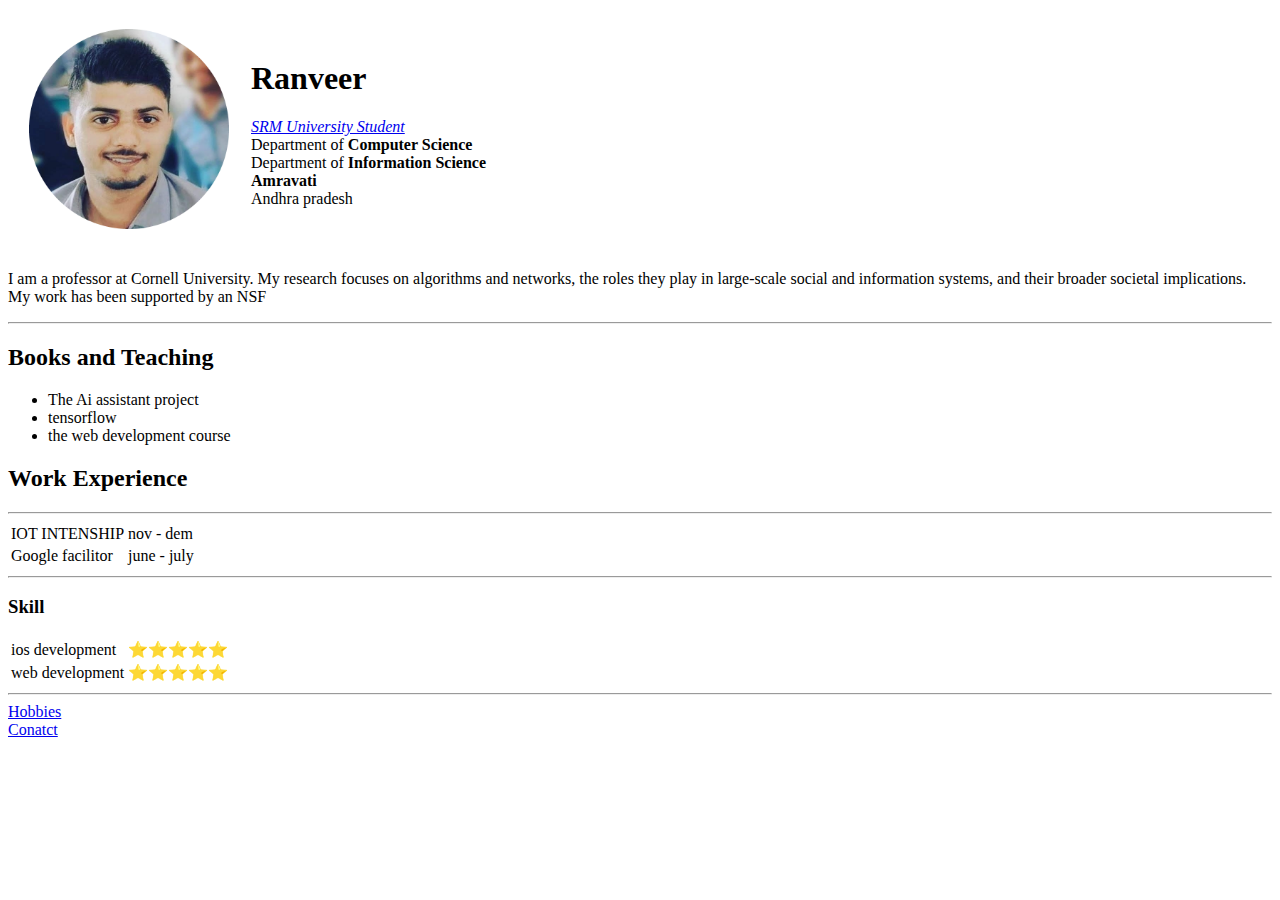
==== index.html @ 6eb00d05 "init" ====
<!DOCTYPE html>
<html lang="en">
  <head>
    <meta charset="UTF-8" />
    <title>The flop world</title>
  </head>
  <body>
    <table cellspacing="20">
      <tr>
        <td><img src="dp-modified.png" width="200" height="200" alt="profile pic" />
          
        </td>
        <td> <p>
          <h1>Ranveer</h1>
          <em
            ><strong></strong><a href="https://srmap.edu.in/">SRM University Student</a></em><strong></strong><br />
            Department of
            <strong>Computer Science</strong
            ><br />
            Department of <strong>Information Science</strong><br />
            <strong>Amravati</strong><br />
            Andhra pradesh</em
          >
        </p>
    </td>
      </tr>
    </table>
   
   
    <p>
      I am a professor at Cornell University. My research focuses on algorithms
      and networks, the roles they play in large-scale social and information
      systems, and their broader societal implications. My work has been
      supported by an NSF
    </p>
    <hr />
    <h2>Books and Teaching</h2>
    <ul>
      <li>The Ai assistant project</li>
      <li>tensorflow</li>
      <li>the web development course</li>
    </ul>
    <h2>Work Experience</h2>
    <hr>
    <table>
      <tr>
        <td>IOT INTENSHIP</td>
        <td>nov - dem</td>
      </tr>
      <tr>
        <td>Google facilitor</td>
        <td>june - july</td>
      </tr>
    </table cellspacing='10'>
    <hr>
    <h3>Skill</h3>
    <table sp>
      <tr>
        <td>ios development</td>
        <td>⭐⭐⭐⭐⭐</td>
      </tr>
      <tr>
        <td>web development</td>
        <td>⭐⭐⭐⭐⭐</td>
      </tr>

    </table>
    <hr>
    <a href="hobbies.html">Hobbies</a>
    <br>
    <a href="contact.html">Conatct</a>
  
  </body>
</html>
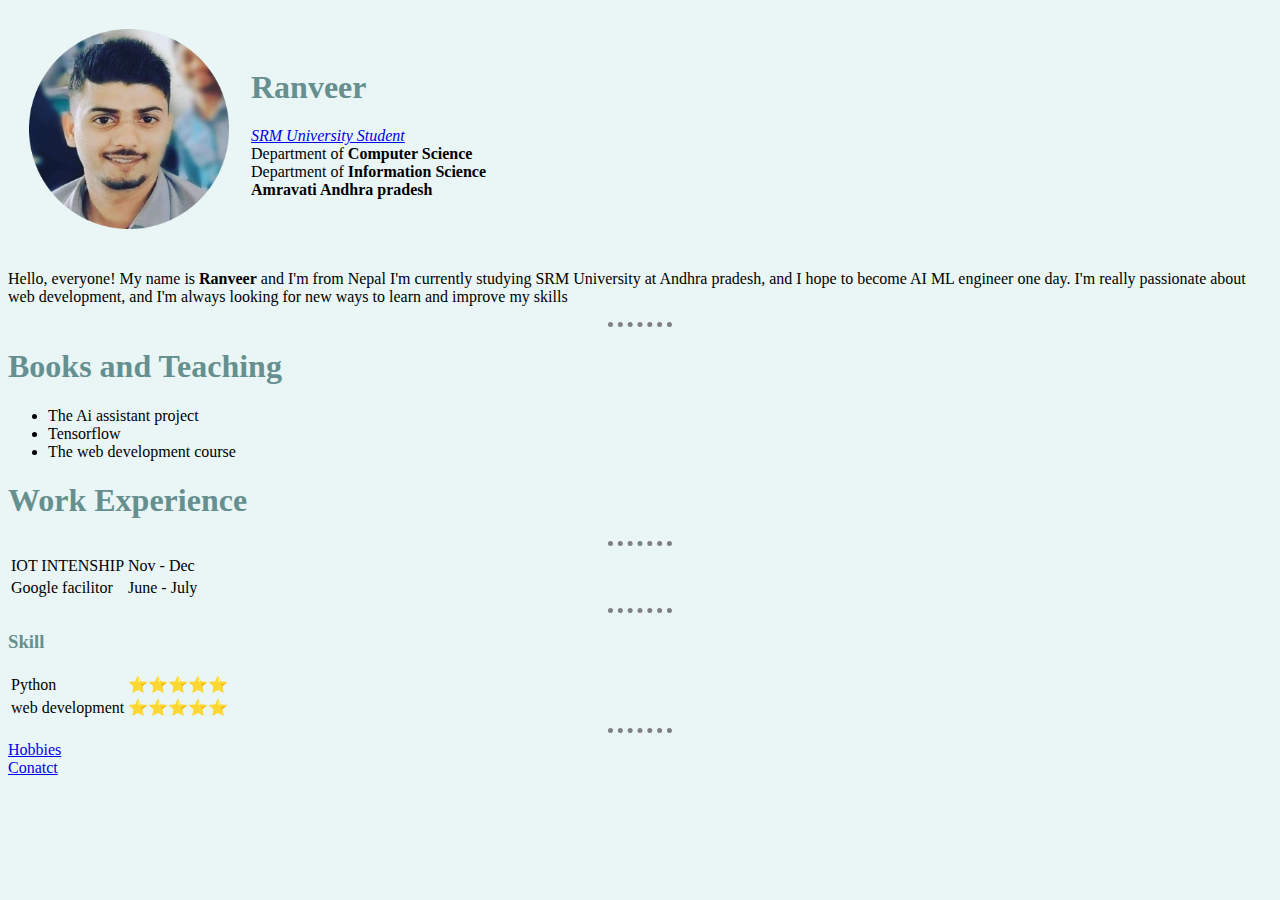
==== commit dd2d574c: "init" ====
--- a/index.html
+++ b/index.html
@@ -3,8 +3,9 @@
   <head>
     <meta charset="UTF-8" />
     <title>The flop world</title>
+    <link rel="stylesheet" href="css\styles.css">
   </head>
-  <body>
+  <body >
     <table cellspacing="20">
       <tr>
         <td><img src="dp-modified.png" width="200" height="200" alt="profile pic" />
@@ -18,8 +19,8 @@
             <strong>Computer Science</strong
             ><br />
             Department of <strong>Information Science</strong><br />
-            <strong>Amravati</strong><br />
-            Andhra pradesh</em
+            <strong>Amravati
+            Andhra pradesh<br /></strong></em
           >
         </p>
     </td>
@@ -28,35 +29,33 @@
    
    
     <p>
-      I am a professor at Cornell University. My research focuses on algorithms
-      and networks, the roles they play in large-scale social and information
-      systems, and their broader societal implications. My work has been
-      supported by an NSF
+      Hello, everyone! My name is <strong>Ranveer</strong>  and I'm from  Nepal  I'm currently studying SRM University at Andhra pradesh, and I hope to become AI ML engineer one day. I'm really passionate about web development, and I'm always looking for new ways to learn and improve my skills
+
     </p>
     <hr />
-    <h2>Books and Teaching</h2>
+    <h1>Books and Teaching</h1>
     <ul>
       <li>The Ai assistant project</li>
-      <li>tensorflow</li>
-      <li>the web development course</li>
+      <li>Tensorflow</li>
+      <li>The web development course</li>
     </ul>
-    <h2>Work Experience</h2>
+    <h1>Work Experience</h1>
     <hr>
     <table>
       <tr>
         <td>IOT INTENSHIP</td>
-        <td>nov - dem</td>
+        <td>Nov - Dec</td>
       </tr>
       <tr>
         <td>Google facilitor</td>
-        <td>june - july</td>
+        <td>June - July</td>
       </tr>
     </table cellspacing='10'>
     <hr>
     <h3>Skill</h3>
     <table sp>
       <tr>
-        <td>ios development</td>
+        <td>Python</td>
         <td>⭐⭐⭐⭐⭐</td>
       </tr>
       <tr>
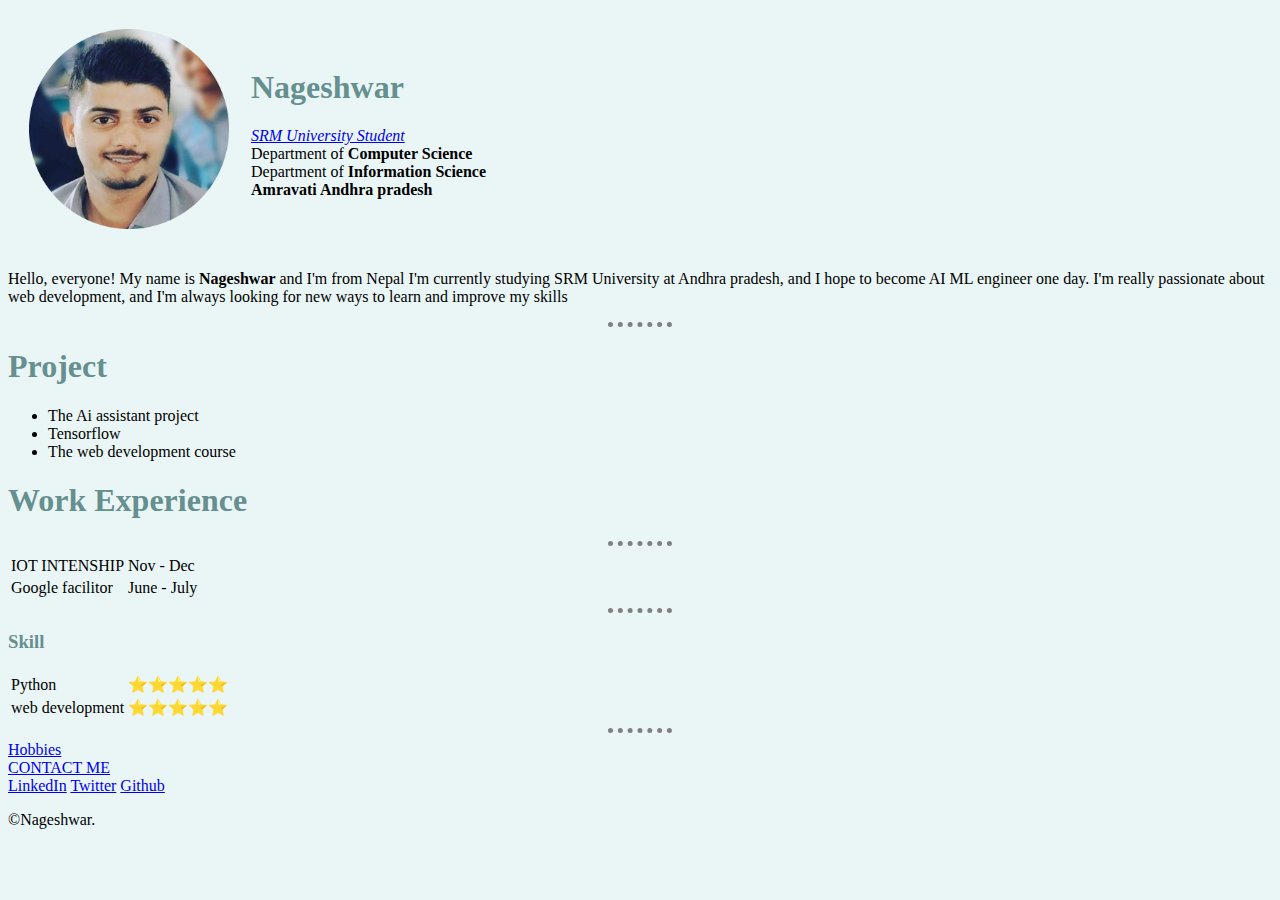
==== commit 935a6bdb: "init" ====
--- a/index.html
+++ b/index.html
@@ -12,7 +12,7 @@
           
         </td>
         <td> <p>
-          <h1>Ranveer</h1>
+          <h1>Nageshwar</h1>
           <em
             ><strong></strong><a href="https://srmap.edu.in/">SRM University Student</a></em><strong></strong><br />
             Department of
@@ -29,11 +29,11 @@
    
    
     <p>
-      Hello, everyone! My name is <strong>Ranveer</strong>  and I'm from  Nepal  I'm currently studying SRM University at Andhra pradesh, and I hope to become AI ML engineer one day. I'm really passionate about web development, and I'm always looking for new ways to learn and improve my skills
+      Hello, everyone! My name is <strong>Nageshwar</strong>  and I'm from  Nepal  I'm currently studying SRM University at Andhra pradesh, and I hope to become AI ML engineer one day. I'm really passionate about web development, and I'm always looking for new ways to learn and improve my skills
 
     </p>
     <hr />
-    <h1>Books and Teaching</h1>
+    <h1>Project</h1>
     <ul>
       <li>The Ai assistant project</li>
       <li>Tensorflow</li>
@@ -67,7 +67,16 @@
     <hr>
     <a href="hobbies.html">Hobbies</a>
     <br>
-    <a href="contact.html">Conatct</a>
+    
+    <a class="btn" href="mailto:nageshwar.kumar2077@gmail.com">CONTACT ME</a>
+    
+    <div class="bottom-container">
+      <a class="footer-link" href="https://www.linkedin.com/in/nageshwar-yadav-5b6b2a23b/">LinkedIn</a>
+      <a class="footer-link" href="https://twitter.com/nothing_more195">Twitter</a>
+      <a class="footer-link" href="https://github.com/Ranveer098">Github</a>
+      <p>©Nageshwar.</p>
+    </div>
+    
   
   </body>
 </html>
